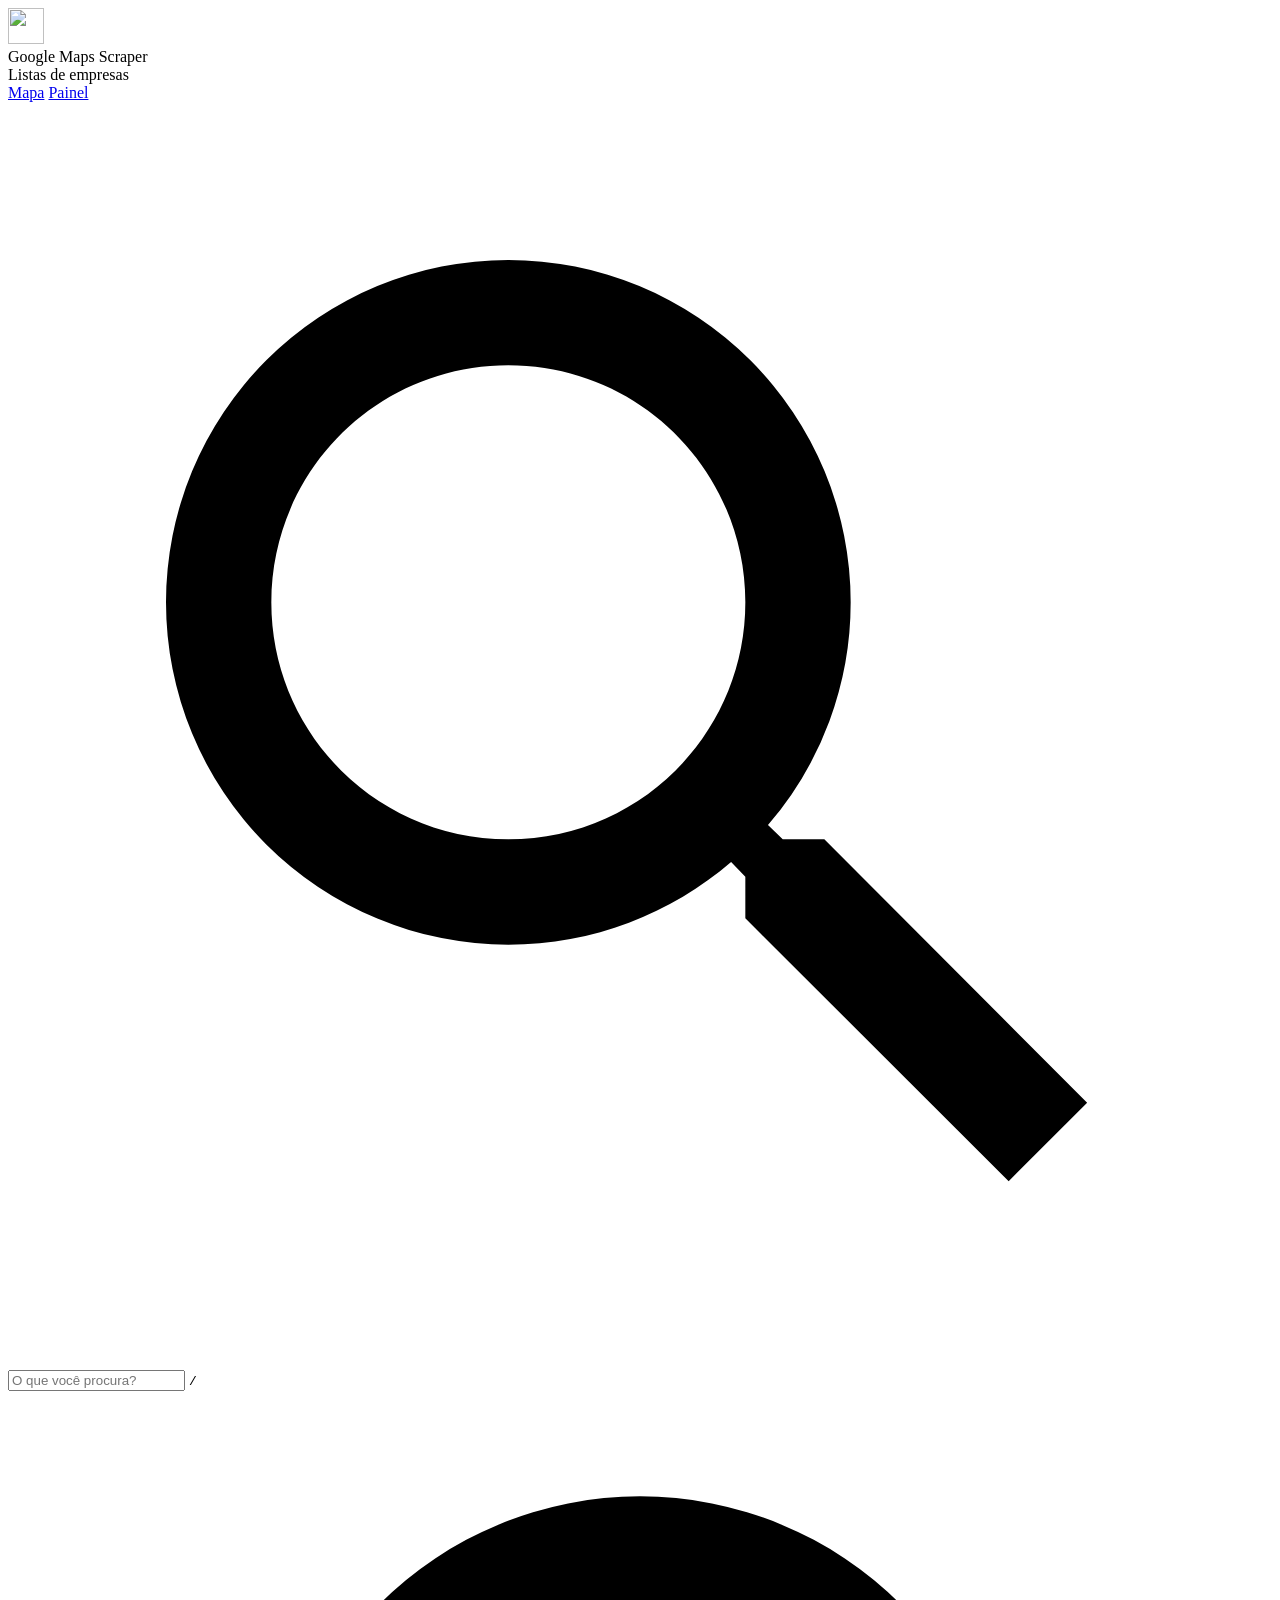
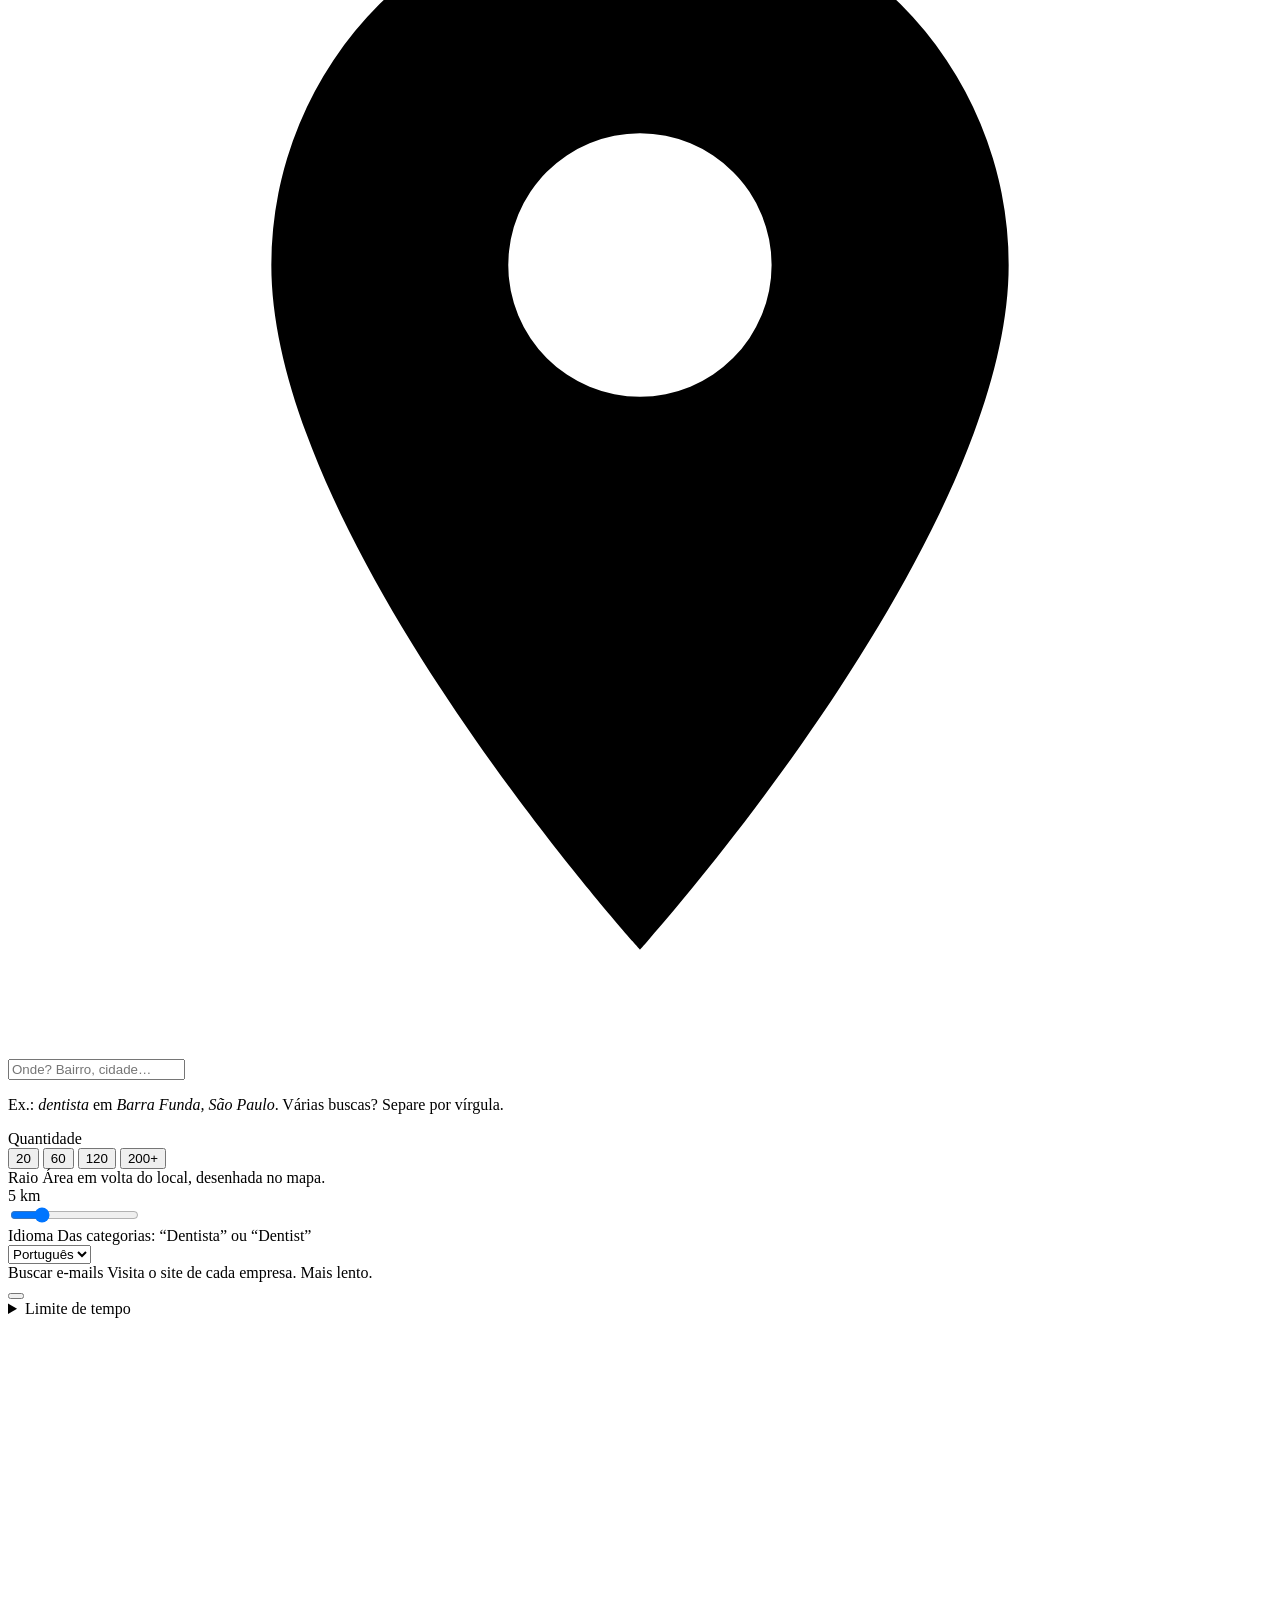
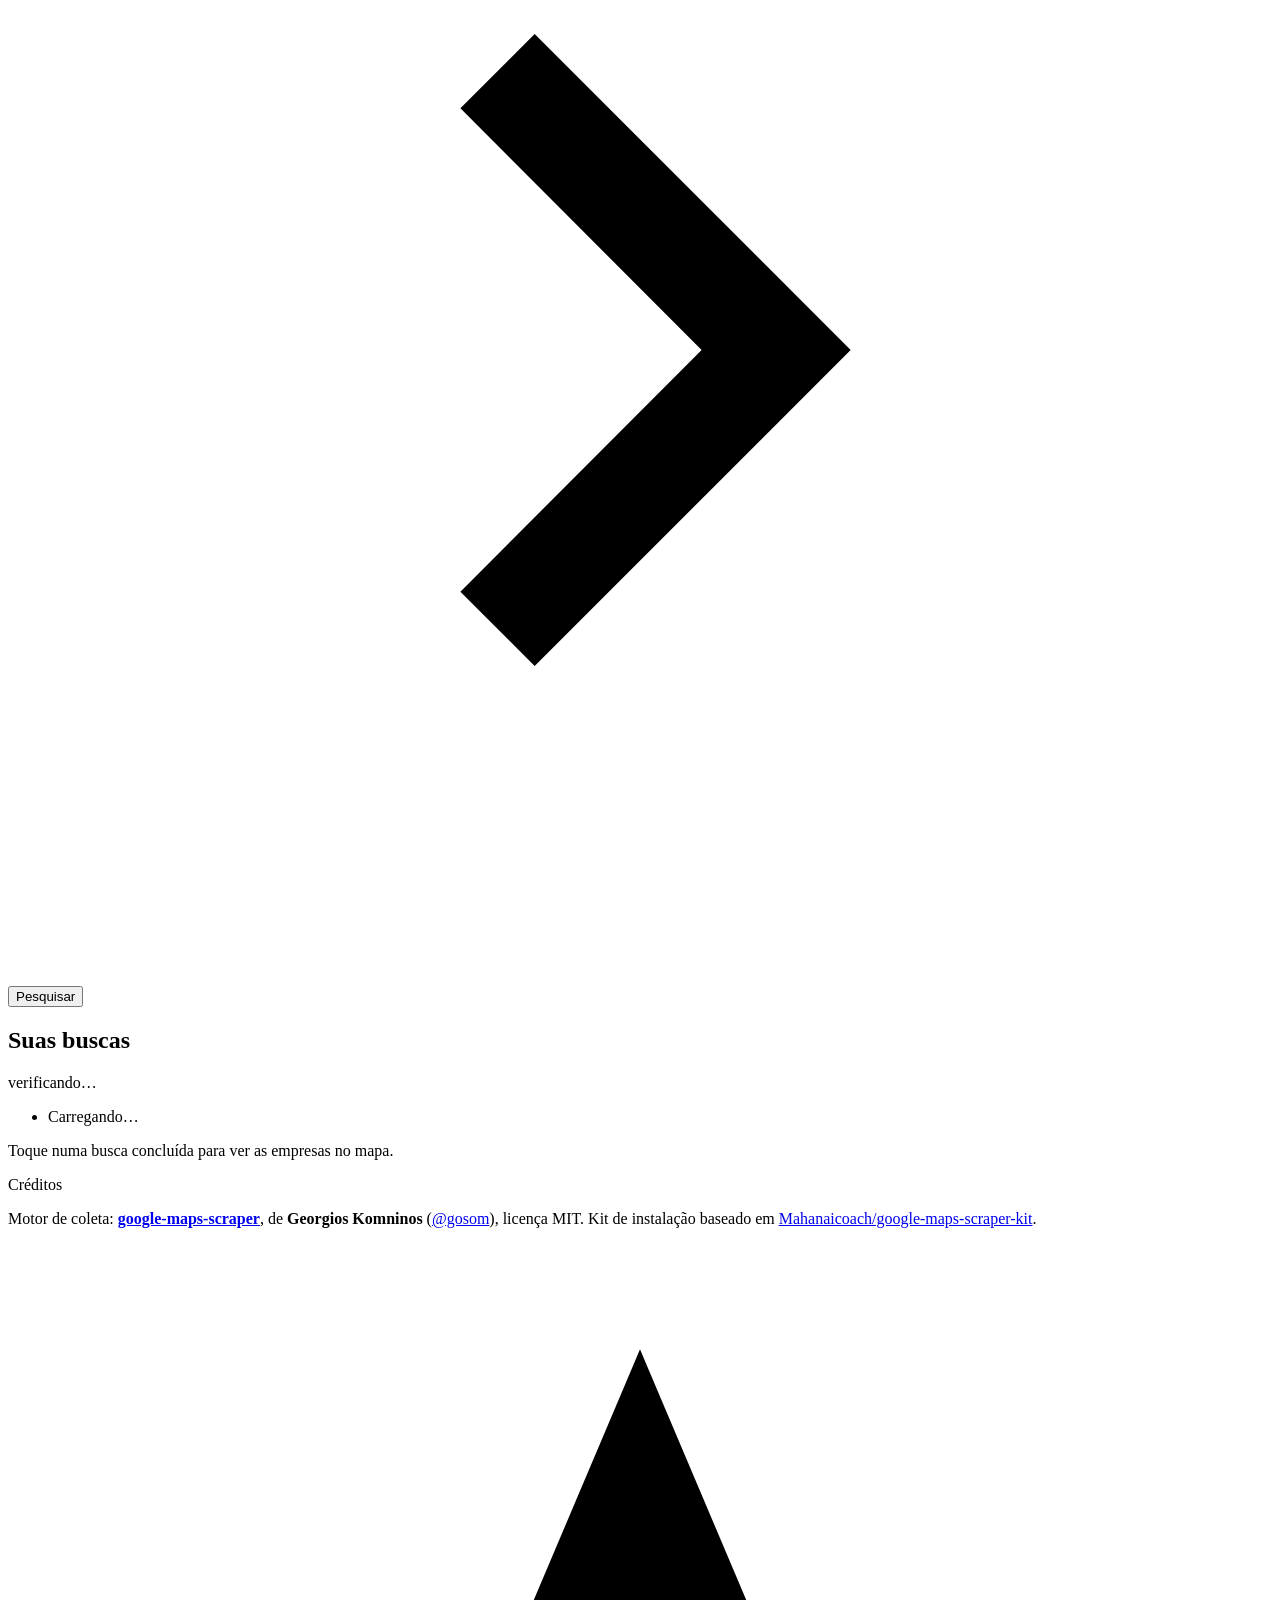
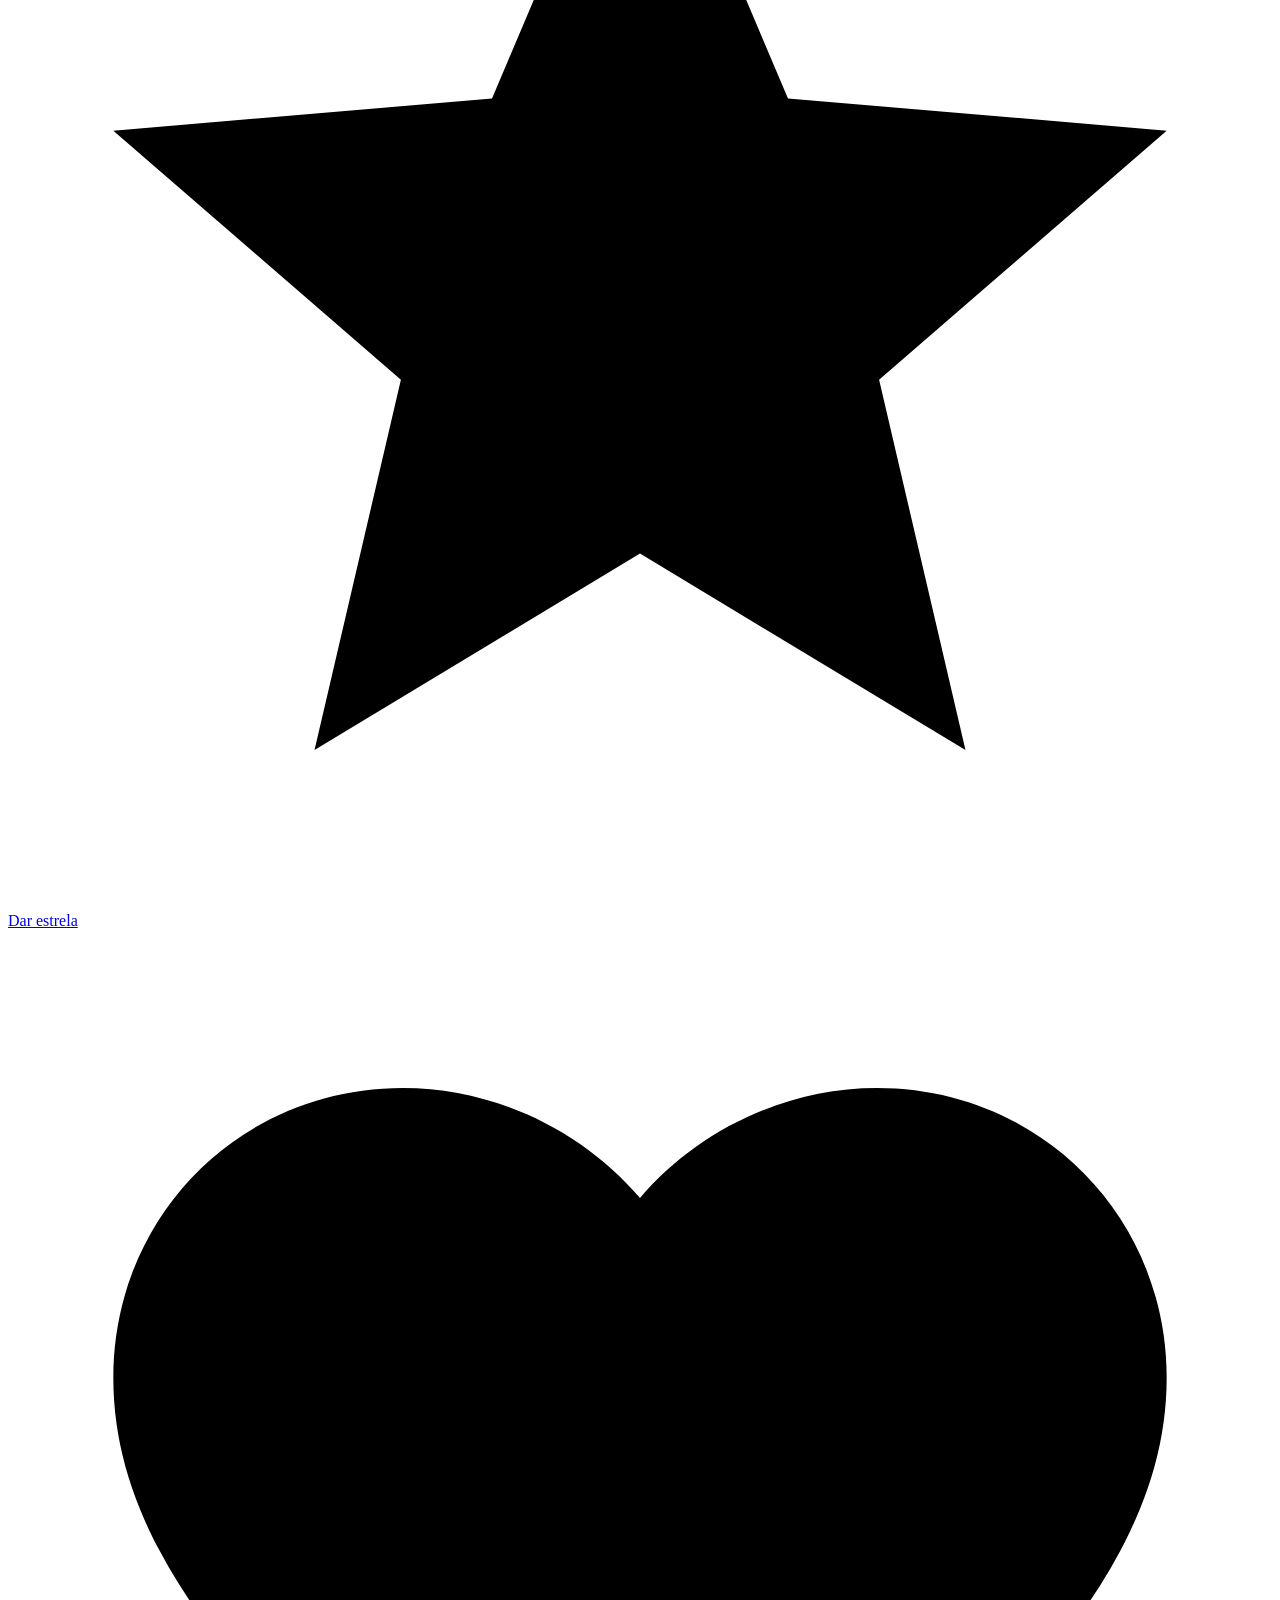
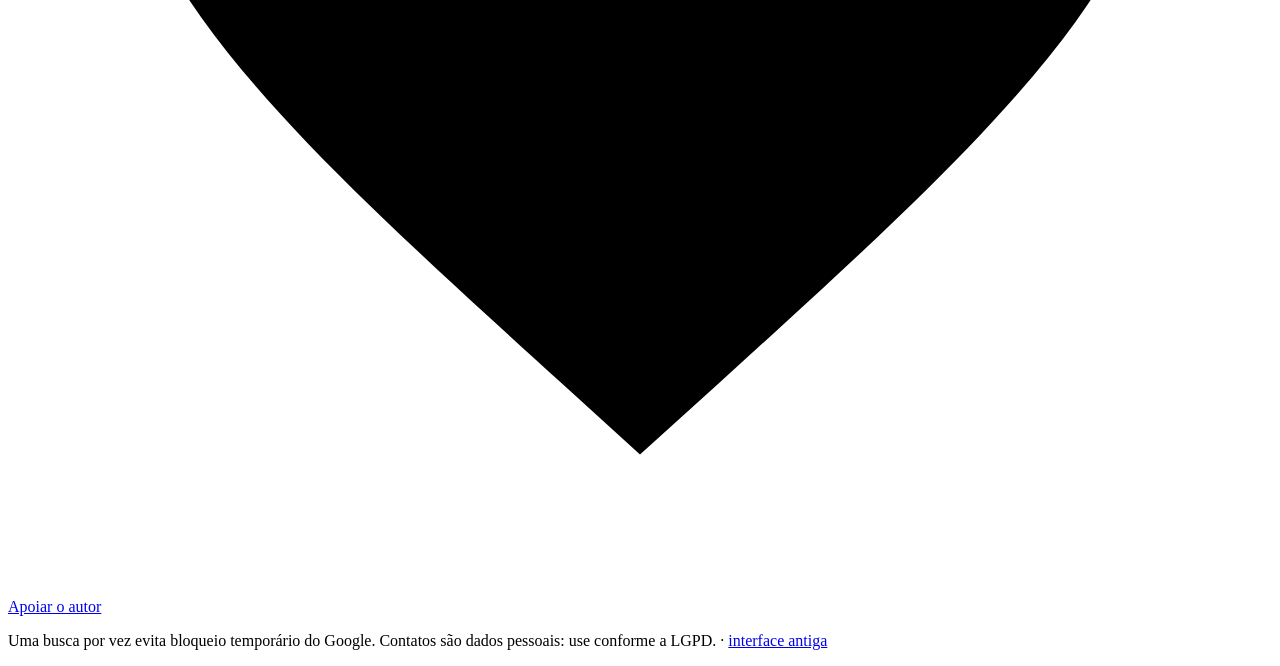
==== frontend/index.html @ 38d842b1 "Scraper Customer implementation" ====
<!doctype html>
<html lang="pt-BR">
<head>
  <meta charset="utf-8">
  <meta name="viewport" content="width=device-width, initial-scale=1">
  <title>Google Maps Scraper</title>
  <link rel="icon" type="image/png" href="/app/img/favicon.png">
  <link rel="preconnect" href="https://fonts.googleapis.com">
  <link href="https://fonts.googleapis.com/css2?family=Inter:wght@400;500;600;700&display=swap" rel="stylesheet">
  <link rel="stylesheet" href="https://cdnjs.cloudflare.com/ajax/libs/leaflet/1.9.4/leaflet.min.css">
  <link rel="stylesheet" href="/app/style.css">
</head>
<body>
  <!-- Content layer: the map fills the window and extends beneath the floating sidebar. -->
  <div id="map" aria-label="Mapa"></div>

  <!-- Control layer: floating glass sidebar. -->
  <aside class="sidebar glass" id="panel">
    <header class="app-head">
      <img class="brand-mark" src="/app/img/logo.png" alt="" width="36" height="36">
      <div class="brand-text">
        <div class="brand-name">Google Maps Scraper</div>
        <div class="brand-sub">Listas de empresas</div>
      </div>
      <nav class="mode-switch" aria-label="Modo de visualização">
        <a href="/" class="on" aria-current="page">Mapa</a>
        <a href="/painel" id="to-painel" title="Ver em formato de painel">Painel</a>
      </nav>
    </header>

    <div class="scroll">
      <!-- ═════════ Busca + lista de buscas ═════════ -->
      <div id="view-home" class="view">
        <form id="search-form" autocomplete="off" novalidate>
          <div class="group search-group">
            <label class="search-row">
              <svg class="row-icon" viewBox="0 0 24 24" aria-hidden="true"><path d="M15.5 14h-.79l-.28-.27A6.47 6.47 0 0 0 16 9.5 6.5 6.5 0 1 0 9.5 16c1.61 0 3.09-.59 4.23-1.57l.27.28v.79l5 4.99L20.49 19l-4.99-5zm-6 0C7.01 14 5 11.99 5 9.5S7.01 5 9.5 5 14 7.01 14 9.5 11.99 14 9.5 14z"/></svg>
              <input id="keyword" type="text" placeholder="O que você procura?" aria-label="O que você procura?" enterkeyhint="next">
              <kbd class="kbd" title="Atalho: tecle / para buscar">/</kbd>
            </label>
            <label class="search-row">
              <svg class="row-icon pin" viewBox="0 0 24 24" aria-hidden="true"><path d="M12 2a7 7 0 0 0-7 7c0 5.25 7 13 7 13s7-7.75 7-13a7 7 0 0 0-7-7zm0 9.5A2.5 2.5 0 1 1 12 6.5a2.5 2.5 0 0 1 0 5z"/></svg>
              <input id="location" type="text" placeholder="Onde? Bairro, cidade…" aria-label="Onde?" enterkeyhint="search">
            </label>
          </div>
          <p id="geo-status" class="footnote">Ex.: <em>dentista</em> em <em>Barra Funda, São Paulo</em>. Várias buscas? Separe por vírgula.</p>

          <div class="group">
            <div class="row">
              <div class="row-text">
                <span class="row-title">Quantidade</span>
                <span class="row-sub" id="amount-hint"></span>
              </div>
              <div class="segmented compact" role="radiogroup" aria-label="Quantidade de resultados">
                <button type="button" class="chip" data-depth="1">20</button>
                <button type="button" class="chip selected" data-depth="5">60</button>
                <button type="button" class="chip" data-depth="10">120</button>
                <button type="button" class="chip" data-depth="20">200+</button>
              </div>
            </div>
            <div class="row stacked">
              <div class="row-line">
                <div class="row-text">
                  <span class="row-title">Raio</span>
                  <span class="row-sub" id="radius-hint">Área em volta do local, desenhada no mapa.</span>
                </div>
                <output id="radius-val" class="value">5 km</output>
              </div>
              <input id="radius" class="range" type="range" min="1" max="20" step="1" value="5" aria-label="Raio em quilômetros">
            </div>
            <label class="row">
              <div class="row-text">
                <span class="row-title">Idioma</span>
                <span class="row-sub">Das categorias: “Dentista” ou “Dentist”</span>
              </div>
              <select id="lang" class="menu" aria-label="Idioma dos resultados">
                <option value="pt" selected>Português</option>
                <option value="en">Inglês</option>
                <option value="es">Espanhol</option>
              </select>
            </label>
            <div class="row">
              <div class="row-text">
                <span class="row-title">Buscar e-mails</span>
                <span class="row-sub">Visita o site de cada empresa. Mais lento.</span>
              </div>
              <button type="button" id="email-chip" class="switch" role="switch" aria-pressed="false" aria-label="Buscar e-mails"><span></span></button>
            </div>
            <details class="row disclosure">
              <summary>
                <span class="row-title">Limite de tempo</span>
                <svg class="chev" viewBox="0 0 24 24" aria-hidden="true"><path d="M10 6 8.59 7.41 13.17 12l-4.58 4.59L10 18l6-6z"/></svg>
              </summary>
              <div class="adv-grid">
                <label class="full">Parar depois de (minutos)<input id="maxtime" class="field" type="number" min="2" max="120" placeholder="automático"><small>A busca para nesse tempo e entrega o que já achou. Em branco, calculamos pela quantidade.</small></label>
              </div>
            </details>
          </div>
          <p class="note" id="email-note" hidden>E-mails não aparecem no Google Maps: o scraper entra no <b>site de cada empresa</b> e procura lá. A busca fica ~2x mais lenta e só acha e-mail de quem tem site.</p>

          <div id="form-error" class="form-error" hidden></div>
          <button id="submit" class="btn-primary" type="submit"><span class="btn-label">Pesquisar</span></button>
        </form>

        <div class="section-head">
          <h2>Suas buscas</h2>
          <span id="health" class="health"><i></i><span>verificando…</span></span>
        </div>
        <ul id="jobs" class="group jobs"><li class="empty">Carregando…</li></ul>
        <p class="footnote">Toque numa busca concluída para ver as empresas no mapa.</p>

        <footer class="credits-foot">
          <div class="credits">
            <div class="credits-title">Créditos</div>
            <p>Motor de coleta: <a href="https://github.com/contract1/scraper-customer-ai-kit" target="_blank" rel="noopener"><b>google-maps-scraper</b></a>, de <b>Georgios Komninos</b> (<a href="https://github.com/gosom" target="_blank" rel="noopener">@gosom</a>), licença MIT. Kit de instalação baseado em <a href="https://github.com/Mahanaicoach/google-maps-scraper-kit" target="_blank" rel="noopener">Mahanaicoach/google-maps-scraper-kit</a>.</p>
            <div class="credits-actions">
              <a class="credit-btn" href="https://github.com/contract1/scraper-customer-ai-kit" target="_blank" rel="noopener"><svg viewBox="0 0 24 24" aria-hidden="true"><path d="M12 17.27 18.18 21l-1.64-7.03L22 9.24l-7.19-.61L12 2 9.19 8.63 2 9.24l5.46 4.73L5.82 21z"/></svg>Dar estrela</a>
              <a class="credit-btn" href="https://github.com/contract1" target="_blank" rel="noopener"><svg viewBox="0 0 24 24" aria-hidden="true"><path d="m12 21.35-1.450-1.32C5.4 15.36 2 12.28 2 8.5 2 5.42 4.42 3 7.5 3c1.74 0 3.41.81 4.5 2.09C13.09 3.81 14.76 3 16.5 3 19.58 3 22 5.42 22 8.5c0 3.78-3.4 6.86-8.55 11.54L12 21.35z"/></svg>Apoiar o autor</a>
            </div>
          </div>
          <p class="legal">Uma busca por vez evita bloqueio temporário do Google. Contatos são dados pessoais: use conforme a LGPD. · <a href="/classic">interface antiga</a></p>
        </footer>
      </div>

      <!-- ═════════ Resultados ═════════ -->
      <div id="view-results" class="view" hidden>
        <div class="results-top">
          <button id="back" class="icon-btn" type="button" aria-label="Voltar" title="Voltar para as buscas">
            <svg viewBox="0 0 24 24"><path d="M15.41 7.41 14 6l-6 6 6 6 1.41-1.41L10.83 12z"/></svg>
          </button>
          <div class="results-titles">
            <h1 id="results-title">Resultados</h1>
            <p id="results-sub"></p>
          </div>
        </div>

        <button id="open-dash" class="group dash-cta" type="button">
          <span class="dash-icon"><svg viewBox="0 0 24 24" aria-hidden="true"><path d="M3 13h8V3H3v10zm0 8h8v-6H3v6zm10 0h8V11h-8v10zm0-18v6h8V3h-8z"/></svg></span>
          <span class="row-text"><span class="row-title">Ver em painel</span><span class="row-sub">Números, categorias, tabela e exportação</span></span>
          <svg class="chev" viewBox="0 0 24 24" aria-hidden="true"><path d="M10 6 8.59 7.41 13.17 12l-4.58 4.59L10 18l6-6z"/></svg>
        </button>

        <label class="searchfield">
          <svg viewBox="0 0 24 24" aria-hidden="true"><path d="M15.5 14h-.79l-.28-.27A6.47 6.47 0 0 0 16 9.5 6.5 6.5 0 1 0 9.5 16c1.61 0 3.09-.59 4.23-1.57l.27.28v.79l5 4.99L20.49 19l-4.99-5zm-6 0C7.01 14 5 11.99 5 9.5S7.01 5 9.5 5 14 7.01 14 9.5 11.99 14 9.5 14z"/></svg>
          <input id="filter" type="search" placeholder="Filtrar por nome, rua, telefone" aria-label="Filtrar resultados">
        </label>

        <div class="chip-row">
          <select id="cat-filter" class="chip chip-select" aria-label="Categoria" title="Mostrar só uma categoria"><option value="">Todas as categorias</option></select>
          <button type="button" class="chip selected" id="in-radius" aria-pressed="true" title="Esconde empresas fora do raio escolhido na busca" hidden>Dentro do raio</button>
          <button type="button" class="chip selected" id="dedupe" aria-pressed="true" title="Esconde empresas repetidas (mesmo telefone)">Sem duplicados</button>
          <button type="button" class="chip" id="only-phone" aria-pressed="false" title="Mostra só quem tem telefone">Com telefone</button>
          <button type="button" class="chip" id="sort-rating" aria-pressed="false" title="Ordena pela nota no Google">Mais bem avaliados</button>
        </div>

        <div class="export-bar">
          <span id="export-count"></span>
          <div class="export-actions" role="group" aria-label="Exportar">
            <button class="pill-btn" data-export="excel" type="button" title="Baixa um .csv que abre direto no Excel em português">Excel</button>
            <button class="pill-btn" data-export="sheets" type="button" title="Baixa um .csv para importar no Google Sheets">Sheets</button>
            <button class="pill-btn" data-export="copy" type="button" title="Copia a tabela para colar numa planilha">Copiar</button>
          </div>
        </div>

        <ul id="places" class="group places"></ul>
      </div>
    </div>
  </aside>

  <!-- ═════════ Painel (sheet) ═════════ -->
  <div id="dash" class="dash" hidden role="dialog" aria-modal="true" aria-labelledby="dash-title">
    <div class="sheet">
      <div class="grabber" aria-hidden="true"></div>
      <div class="sheet-head">
        <div>
          <h2 id="dash-title">Painel</h2>
          <p id="dash-sub"></p>
        </div>
        <button id="dash-close" class="close-btn" type="button" aria-label="Fechar painel" title="Fechar (Esc)">
          <svg viewBox="0 0 24 24"><path d="M19 6.41 17.59 5 12 10.59 6.41 5 5 6.41 10.59 12 5 17.59 6.41 19 12 13.41 17.59 19 19 17.59 13.41 12z"/></svg>
        </button>
      </div>

      <div class="sheet-body">
        <div class="kpis" id="dash-kpis"></div>

        <div class="dash-grid">
          <section class="card">
            <h3>Categorias</h3>
            <p class="footnote">Clique numa categoria para filtrar.</p>
            <ul id="dash-cats" class="bars"></ul>
          </section>
          <section class="card">
            <h3>Qualidade dos contatos</h3>
            <p class="footnote">Quantas empresas têm cada tipo de contato.</p>
            <ul id="dash-contacts" class="bars"></ul>
          </section>
        </div>

        <section class="card">
          <div class="card-head">
            <div>
              <h3>Empresas</h3>
              <p class="footnote"><span id="dash-count"></span>. Clique no título de uma coluna para ordenar. A exportação leva só as linhas filtradas.</p>
            </div>
            <div class="export-actions">
              <button class="pill-btn filled" data-export="excel" type="button" title="Arquivo .csv que abre direto no Excel em português">Baixar p/ Excel</button>
              <button class="pill-btn" data-export="sheets" type="button" title="Arquivo .csv para o Google Sheets: Arquivo → Importar → Upload">Baixar p/ Sheets</button>
              <button class="pill-btn" data-export="copy" type="button" title="Copia a tabela: é só colar (Ctrl+V) numa planilha">Copiar</button>
              <a id="raw-download" class="pill-btn plain" href="#" title="Arquivo original do scraper com todas as ~35 colunas">CSV completo</a>
            </div>
          </div>
          <div class="table-wrap">
            <table id="results-table">
              <thead><tr>
                <th data-sort="title">Nome</th><th data-sort="category">Categoria</th><th>Telefone</th>
                <th>E-mail</th><th>Site</th><th data-sort="review_rating" class="num">Nota</th>
                <th data-sort="review_count" class="num">Avaliações</th><th data-sort="address">Endereço</th>
              </tr></thead>
              <tbody></tbody>
            </table>
          </div>
        </section>
      </div>
    </div>
  </div>

  <div id="toast" class="toast glass" hidden role="status"></div>
  <script src="https://cdnjs.cloudflare.com/ajax/libs/leaflet/1.9.4/leaflet.min.js"></script>
  <script src="/app/app.js"></script>
</body>
</html>
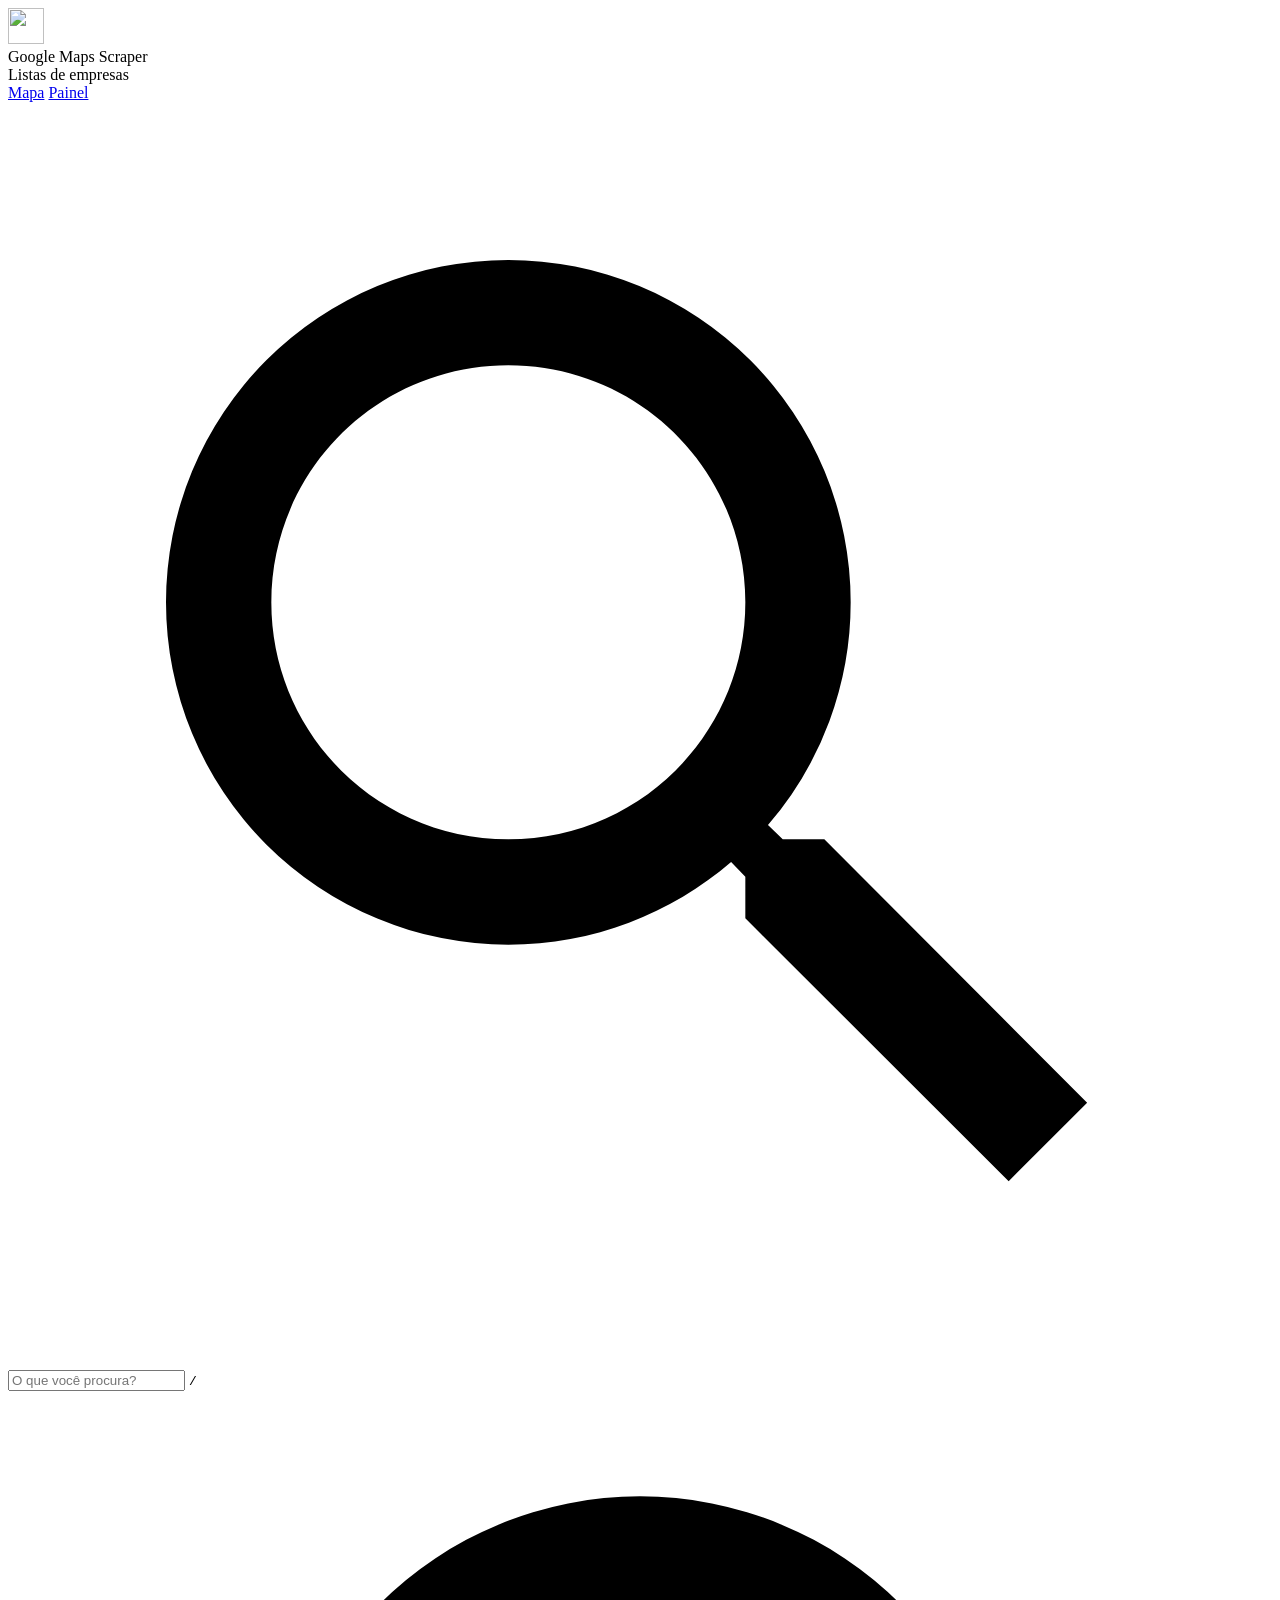
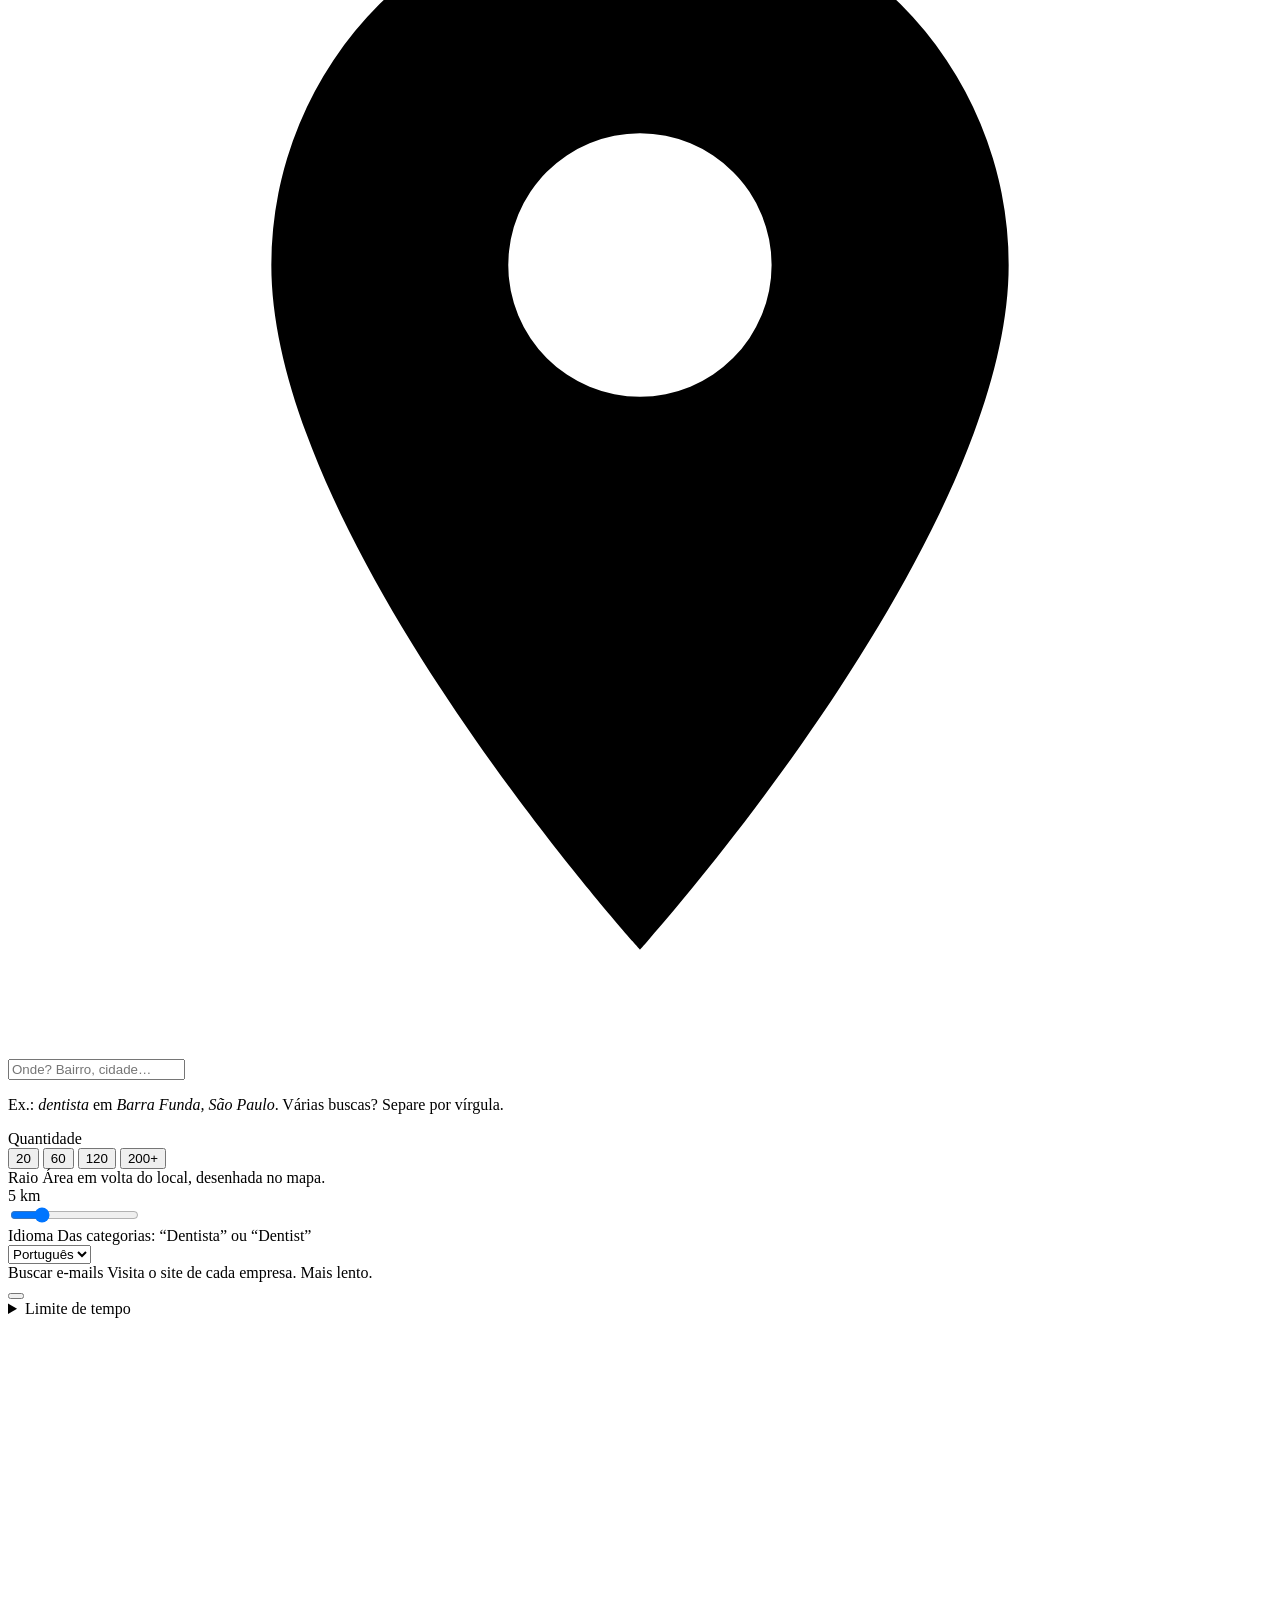
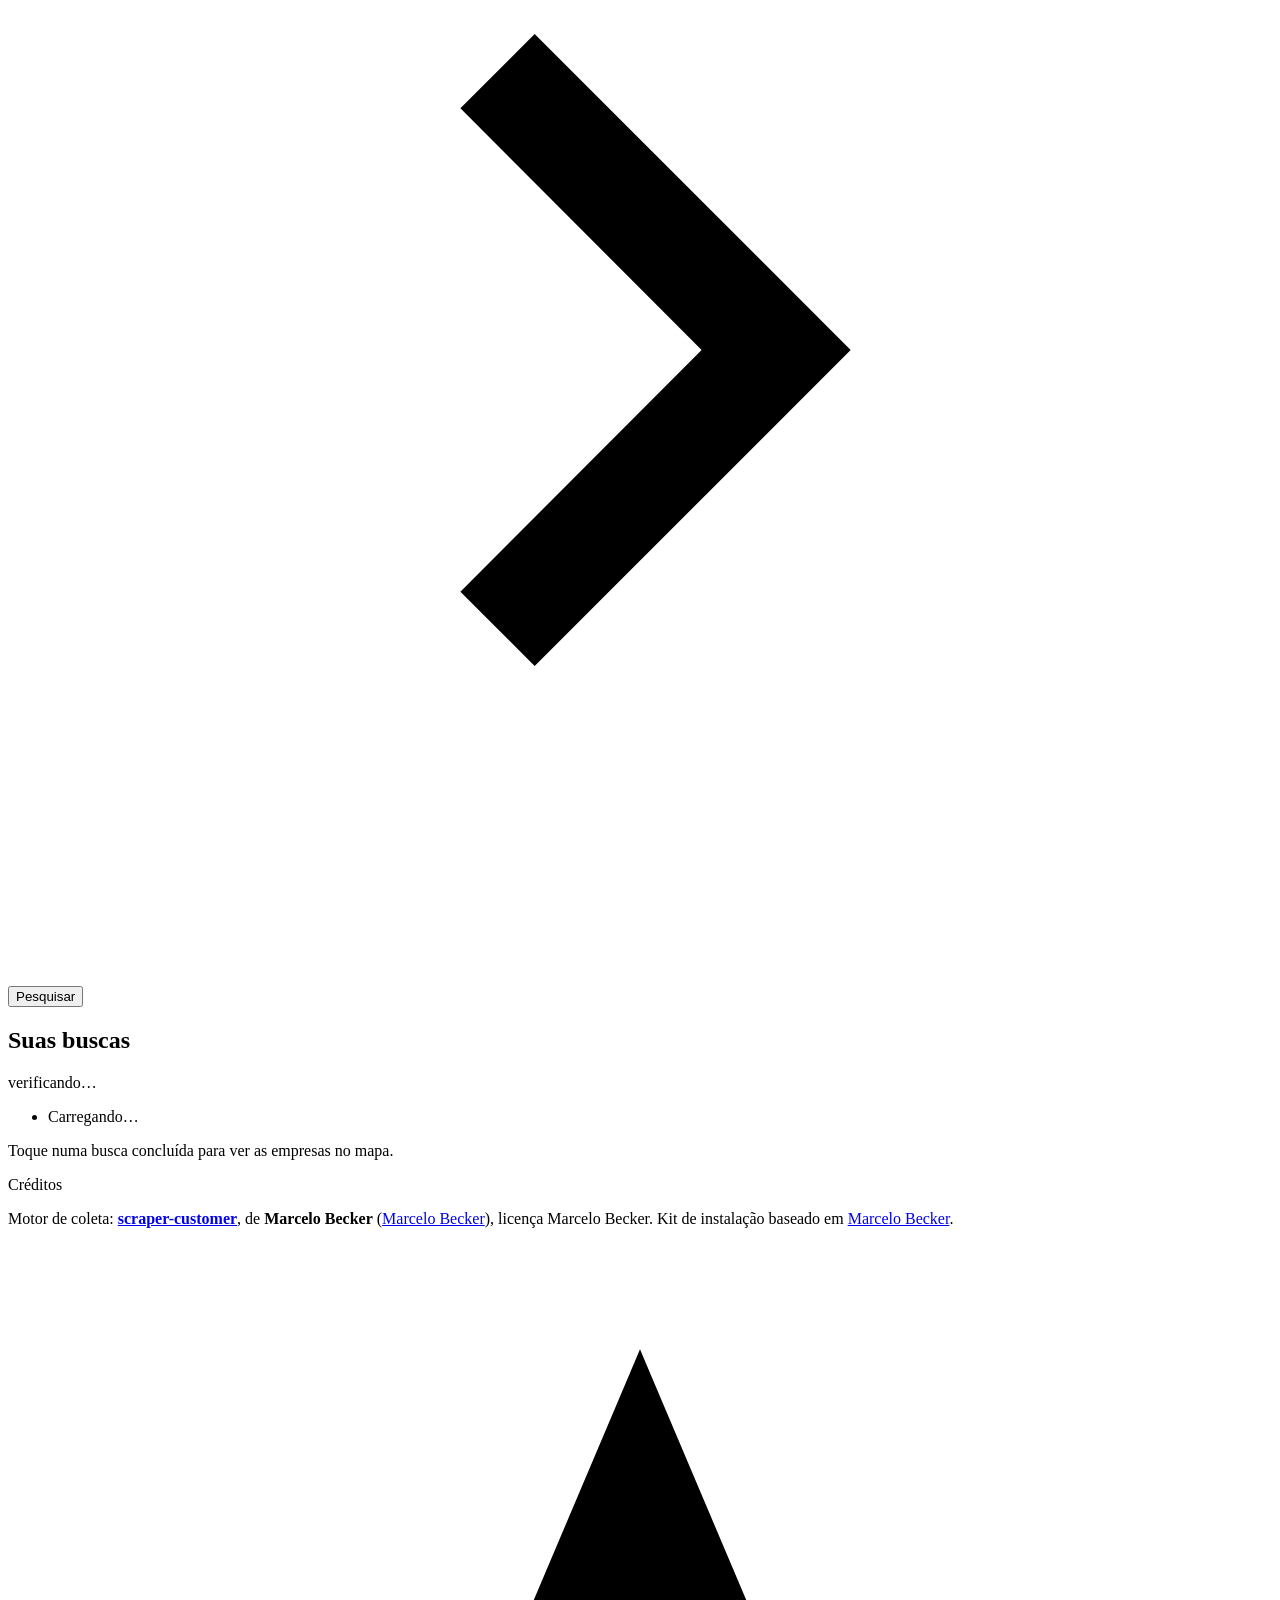
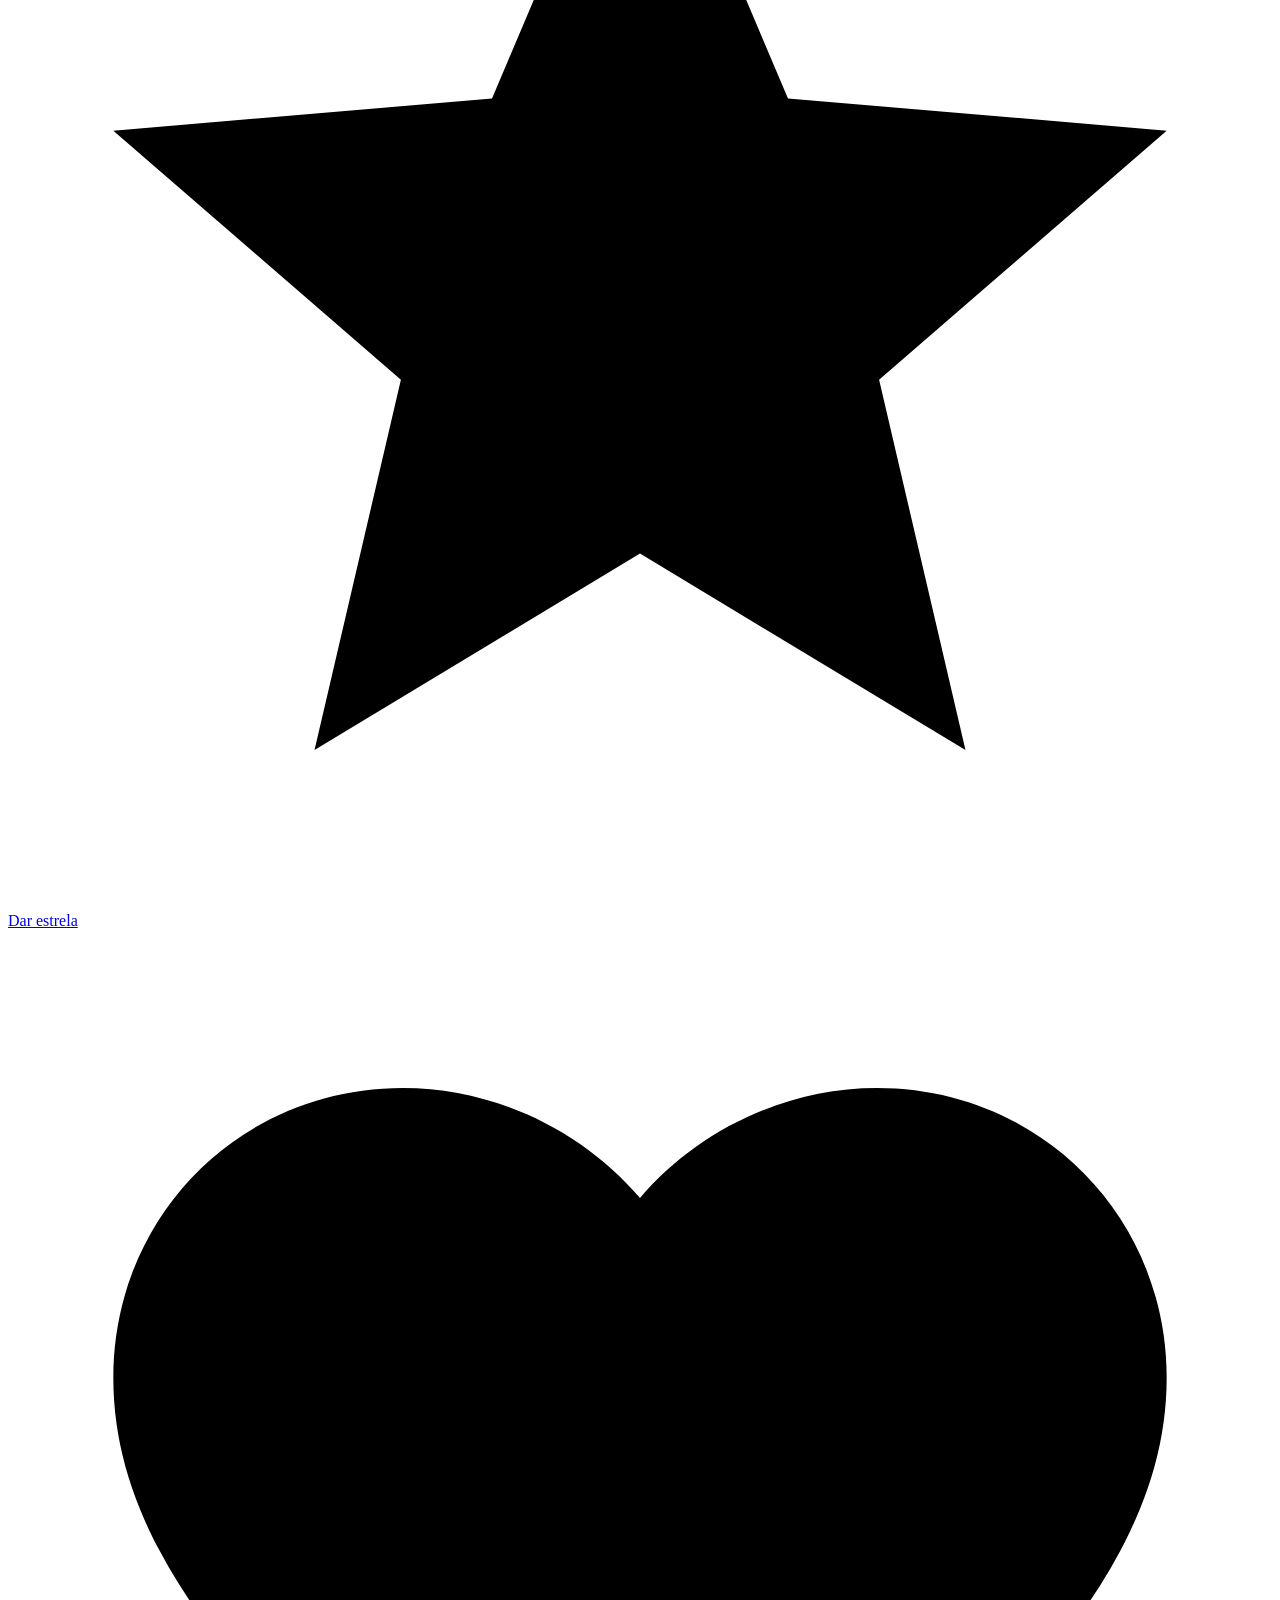
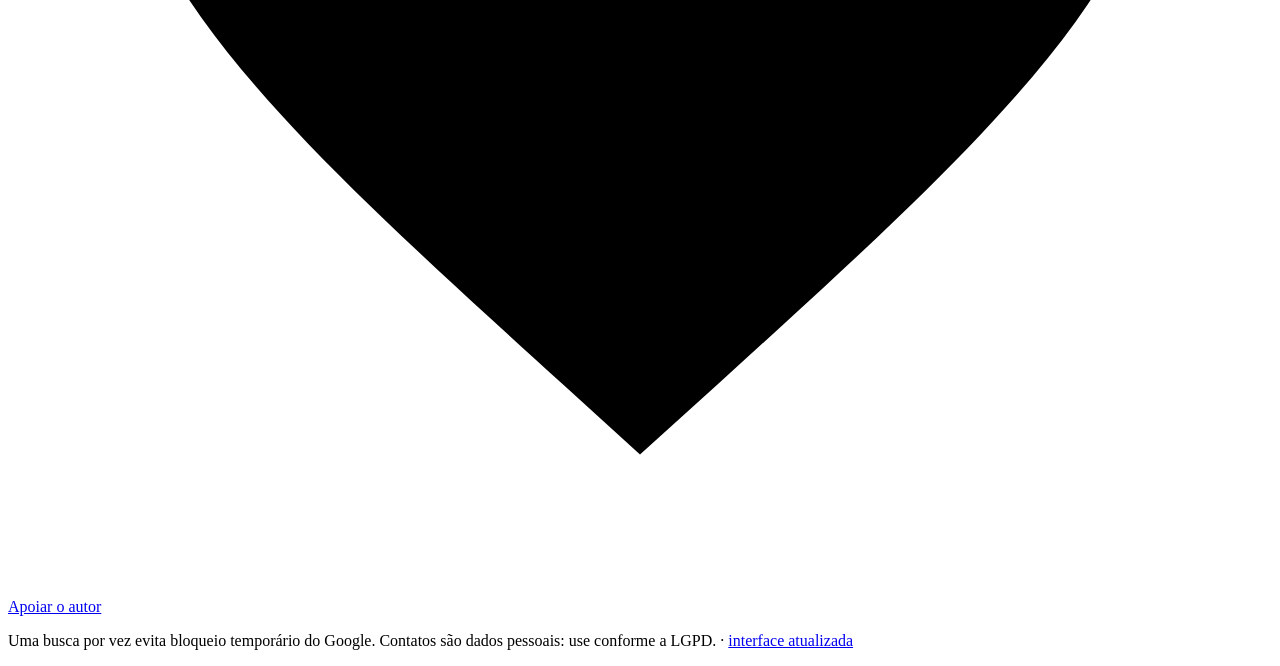
==== commit df3f51a2: "fix zoom controls contrast, and clean up assets" ====
--- a/frontend/index.html
+++ b/frontend/index.html
@@ -112,13 +112,13 @@
         <footer class="credits-foot">
           <div class="credits">
             <div class="credits-title">Créditos</div>
-            <p>Motor de coleta: <a href="https://github.com/contract1/scraper-customer-ai-kit" target="_blank" rel="noopener"><b>google-maps-scraper</b></a>, de <b>Georgios Komninos</b> (<a href="https://github.com/gosom" target="_blank" rel="noopener">@gosom</a>), licença MIT. Kit de instalação baseado em <a href="https://github.com/Mahanaicoach/google-maps-scraper-kit" target="_blank" rel="noopener">Mahanaicoach/google-maps-scraper-kit</a>.</p>
+            <p>Motor de coleta: <a href="https://github.com/contract1/scraper-customer-ai-kit" target="_blank" rel="noopener"><b>scraper-customer</b></a>, de <b>Marcelo Becker</b> (<a href="https://github.com/contract1" target="_blank" rel="noopener">Marcelo Becker</a>), licença Marcelo Becker. Kit de instalação baseado em <a href="https://github.com/contract1/scraper-customer-ai-kit" target="_blank" rel="noopener">Marcelo Becker</a>.</p>
             <div class="credits-actions">
               <a class="credit-btn" href="https://github.com/contract1/scraper-customer-ai-kit" target="_blank" rel="noopener"><svg viewBox="0 0 24 24" aria-hidden="true"><path d="M12 17.27 18.18 21l-1.64-7.03L22 9.24l-7.19-.61L12 2 9.19 8.63 2 9.24l5.46 4.73L5.82 21z"/></svg>Dar estrela</a>
               <a class="credit-btn" href="https://github.com/contract1" target="_blank" rel="noopener"><svg viewBox="0 0 24 24" aria-hidden="true"><path d="m12 21.35-1.450-1.32C5.4 15.36 2 12.28 2 8.5 2 5.42 4.42 3 7.5 3c1.74 0 3.41.81 4.5 2.09C13.09 3.81 14.76 3 16.5 3 19.58 3 22 5.42 22 8.5c0 3.78-3.4 6.86-8.55 11.54L12 21.35z"/></svg>Apoiar o autor</a>
             </div>
           </div>
-          <p class="legal">Uma busca por vez evita bloqueio temporário do Google. Contatos são dados pessoais: use conforme a LGPD. · <a href="/classic">interface antiga</a></p>
+          <p class="legal">Uma busca por vez evita bloqueio temporário do Google. Contatos são dados pessoais: use conforme a LGPD. · <a href="/classic">interface atualizada</a></p>
         </footer>
       </div>
 
